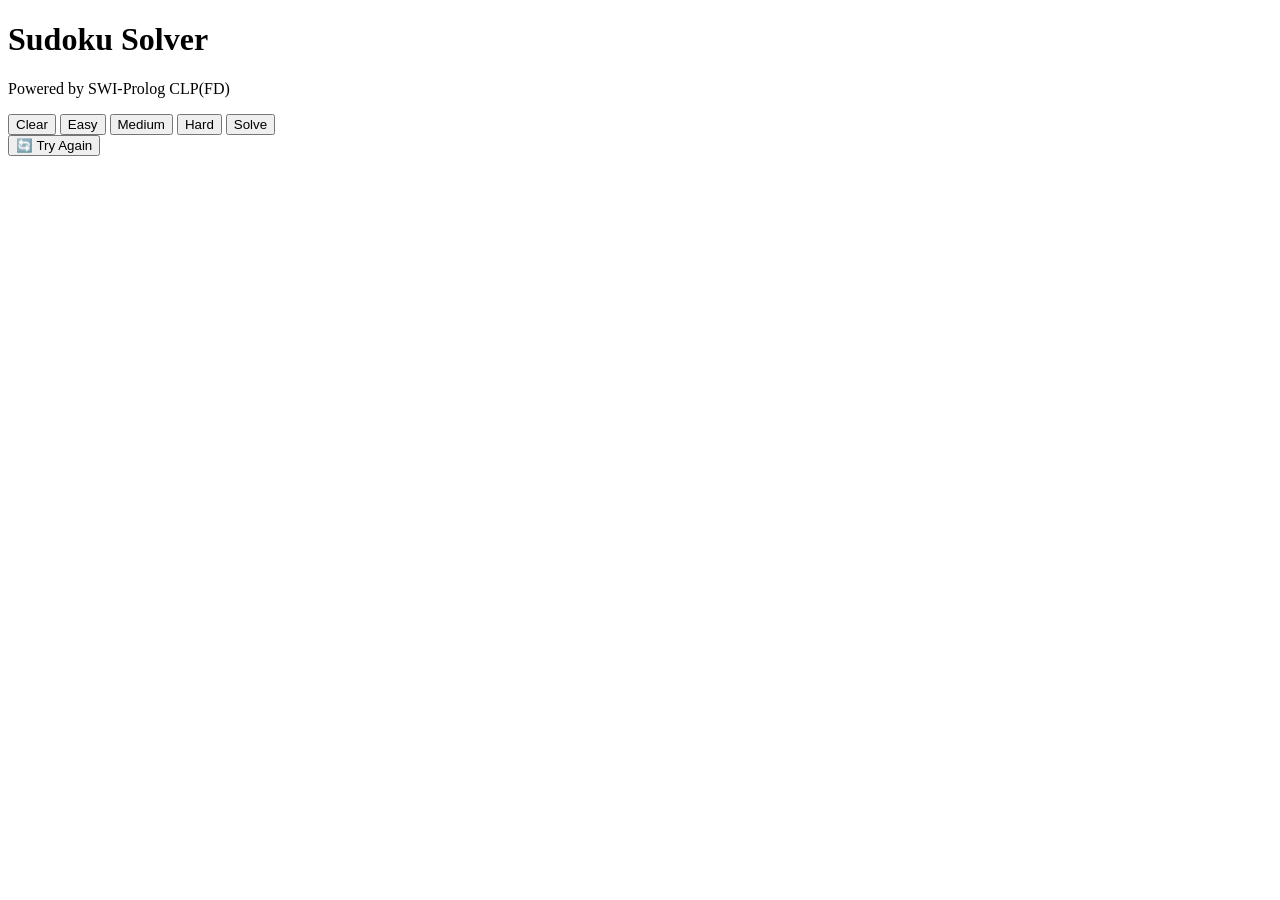
==== src/static/index.html @ 72c02ccf "refactor: organize codebase into src/ and tests/ Anchors main.py's solver.pl consult and static file" ====
<!doctype html>
<html lang="en">
<head>
  <meta charset="utf-8">
  <meta name="viewport" content="width=device-width, initial-scale=1">
  <title>Sudoku Solver</title>
  <link rel="stylesheet" href="/style.css">
</head>
<body>
  <main class="app">
    <h1>Sudoku Solver</h1>
    <p class="subtitle">Powered by SWI-Prolog CLP(FD)</p>

    <div class="controls">
      <button id="clear-btn">Clear</button>
      <button data-difficulty="easy">Easy</button>
      <button data-difficulty="medium">Medium</button>
      <button data-difficulty="hard">Hard</button>
      <button id="solve-btn" class="primary">Solve</button>
    </div>

    <div id="board" class="board"></div>

    <button id="try-again-btn" class="hidden">🔄 Try Again</button>

    <div id="message" class="message"></div>
  </main>

  <script src="/app.js"></script>
</body>
</html>
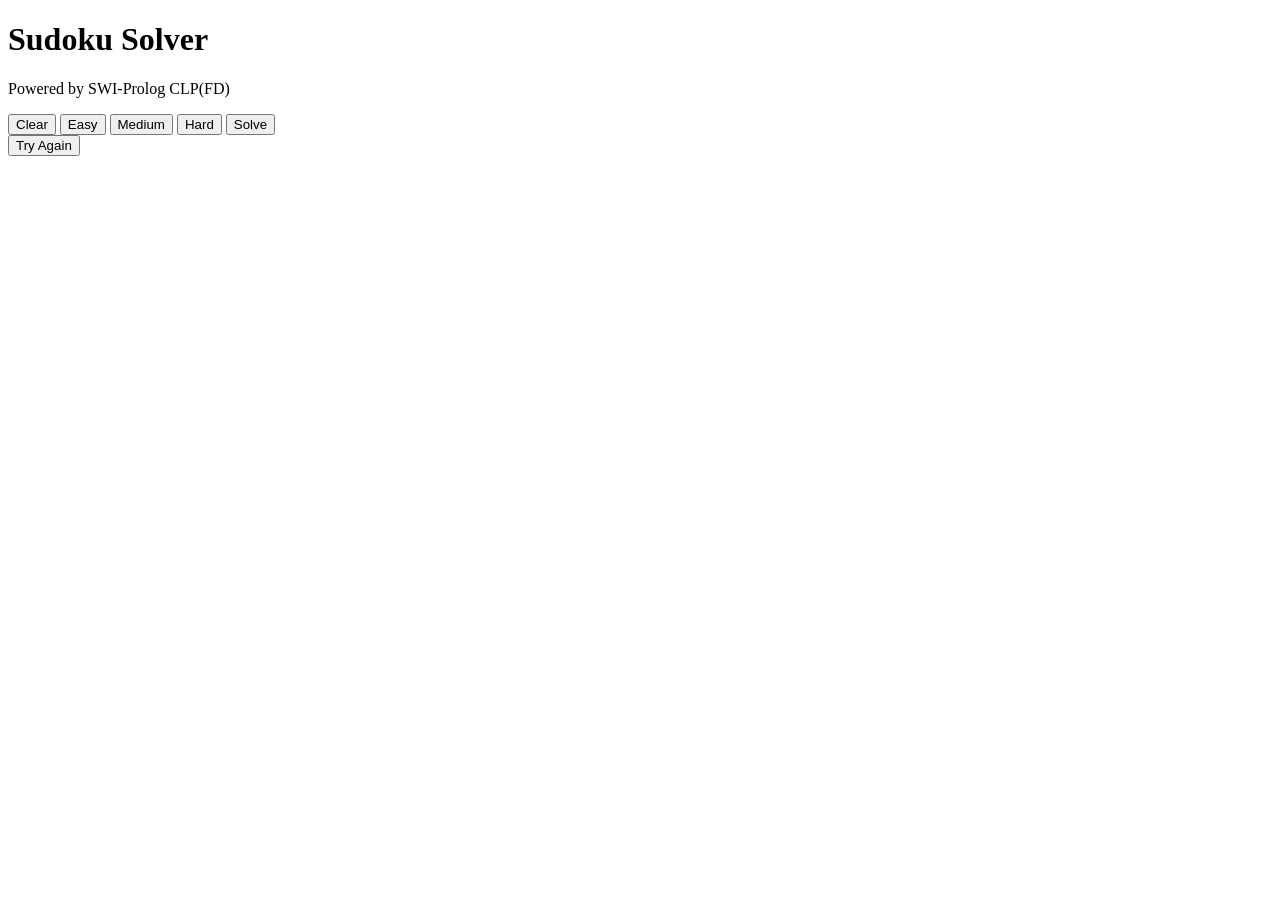
==== commit fe6e29ed: "docs: remove emojis from UI, rewrite README.md Try Again button and its README description no longer" ====
--- a/src/static/index.html
+++ b/src/static/index.html
@@ -21,9 +21,13 @@
 
     <div id="board" class="board"></div>
 
-    <button id="try-again-btn" class="hidden">🔄 Try Again</button>
+    <div id="try-again-wrap" class="reveal">
+      <button id="try-again-btn">Try Again</button>
+    </div>
 
-    <div id="message" class="message"></div>
+    <div id="message-wrap" class="reveal">
+      <div id="message" class="message"></div>
+    </div>
   </main>
 
   <script src="/app.js"></script>
